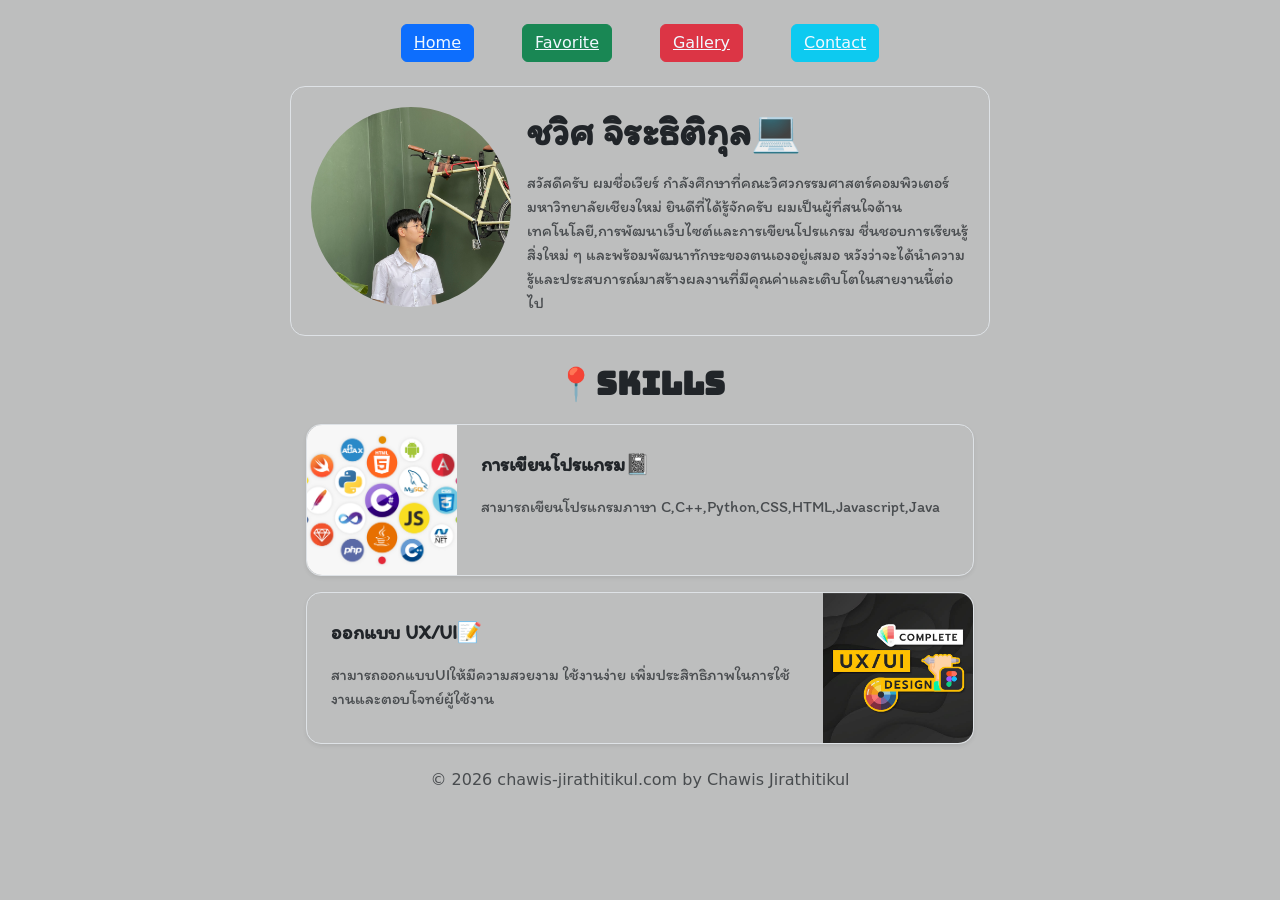
==== index.html @ 54fa8fa8 "lab03 myportfolio 2.0" ====
<!doctype html>
<html lang="en">
  <head>
    <meta charset="UTF-8" />
    <meta name="viewport" content="width=device-width, initial-scale=1.0" />
    <title>My Portfolio</title>
    <link rel="stylesheet" href="style.css" />
    <link
      href="https://cdn.jsdelivr.net/npm/bootstrap@5.3.8/dist/css/bootstrap.min.css"
      rel="stylesheet"
      integrity="sha384-sRIl4kxILFvY47J16cr9ZwB07vP4J8+LH7qKQnuqkuIAvNWLzeN8tE5YBujZqJLB"
      crossorigin="anonymous"
    />
    <link rel="preconnect" href="https://fonts.googleapis.com" />
    <link rel="preconnect" href="https://fonts.gstatic.com" crossorigin />
    <link
      href="https://fonts.googleapis.com/css2?family=Bungee&display=swap"
      rel="stylesheet"
    />
    <link rel="preconnect" href="https://fonts.googleapis.com" />
    <link rel="preconnect" href="https://fonts.gstatic.com" crossorigin />
    <link
      href="https://fonts.googleapis.com/css2?family=Itim&display=swap"
      rel="stylesheet"
    />
  </head>
  <body style="background-color: rgb(189, 190, 190);">
    <script
      src="https://cdn.jsdelivr.net/npm/bootstrap@5.3.8/dist/js/bootstrap.bundle.min.js"
      integrity="sha384-FKyoEForCGlyvwx9Hj09JcYn3nv7wiPVlz7YYwJrWVcXK/BmnVDxM+D2scQbITxI"
      crossorigin="anonymous"
    ></script>
    <div class="d-flex justify-content-center gap-5 fw-bold my-4" ">
      <button type="button" class="btn btn-primary"><a href="index.html" style="color: aliceblue;">Home</a></button> 
      <button type="button" class="btn btn-success"><a href="favorites.html" style="color: aliceblue;">Favorite</a></button>
      <button type="button" class="btn btn-danger"><a href="gallery.html" style="color: aliceblue;">Gallery</a></button>
      <button type="button" class="btn btn-info"><a href="contact.html" style="color: aliceblue;">Contact</a></button>
    </div>
    <div class="border my-rounded-all d-flex justify-content-center align-item-center mx-auto gap-3 " style="max-width: 700px; padding: 20px;"> 
      <div>
        <img src="AE0D1752-B2B4-44E8-97DA-38072C59CE71.jpg"  height="200" width="200" class="rounded-circle" style="object-fit: cover">
      </div>
      <div class="d-none d-sm-block">
        <div class="display-6 mb-3 itimregular fw-bold">ชวิศ จิระธิติกุล&#128187</div>
        <div class="text-muted itimregular"> สวัสดีครับ ผมชื่อเวียร์ กำลังศึกษาที่คณะวิศวกรรมศาสตร์คอมพิวเตอร์ มหาวิทยาลัยเชียงใหม่ ยินดีที่ได้รู้จักครับ 
      ผมเป็นผู้ที่สนใจด้านเทคโนโลยี,การพัฒนาเว็บไซต์และการเขียนโปรแกรม ชื่นชอบการเรียนรู้สิ่งใหม่ ๆ และพร้อมพัฒนาทักษะของตนเองอยู่เสมอ
      หวังว่าจะได้นำความรู้และประสบการณ์มาสร้างผลงานที่มีคุณค่าและเติบโตในสายงานนี้ต่อไป</div> </div>
      </div>
    </div>
    <br>
    <div class="text-center bungeeregular fw-bold fs-2"><p>&#128205SKILLS</p></div>
    <div style="max-width: 700px;" class="mx-auto px-3" >
      <div class="d-flex border my-rounded-all shadow-sm mb-3 ">
        <div class="my-rounded-left">
          <img src="1700758955765.png" width="150px" height="150px" style="object-fit: cover" class="my-rounded-left d-none d-sm-block">
        </div>
        <div class="p-4">
          <p class="fw-semibold fs-5 itimregular">การเขียนโปรแกรม&#128211</p>
          <span class="text-muted itimregular">
            สามารถเขียนโปรแกรมภาษา C,C++,Python,CSS,HTML,Javascript,Java
          </span>
        </div>
      </div>
      <div class="d-flex border my-rounded-all shadow-sm mb-3">
        <div class="p-4">
          <p class="fw-semibold fs-5 itimregular">ออกแบบ UX/UI&#128221</p>
          <span class="text-muted itimregular">
            สามารถออกแบบUIให้มีความสวยงาม ใช้งานง่าย เพิ่มประสิทธิภาพในการใช้งานและตอบโจทย์ผู้ใช้งาน </span> 
        </div>
        <div class="my-rounded-right">
          <img src="images.jpg" width="150px" height="150px" style="object-fit: cover" class="my-rounded-right d-none d-sm-block">
        </div>
      </div>
    </div>
    <p class="text-center text-muted m-4"> © 2026 chawis-jirathitikul.com by Chawis Jirathitikul</p>  
  </body>
</html>
---- style.css ----
.bungeeregular {
  font-family: "Bungee", sans-serif;
  font-weight: 400;
  font-style: normal;
}

.itimregular {
  font-family: "Itim", cursive;
  font-weight: 400;
  font-style: normal;
}

.my-rounded-all{
    border-top-left-radius: 15px;
    border-top-right-radius: 15px;
    border-bottom-left-radius: 15px;
    border-bottom-right-radius: 15px;
}

.my-rounded-left{
    border-top-left-radius: 15px;
    border-bottom-left-radius: 15px;
}

.my-rounded-right{
    border-top-right-radius: 15px;
    border-bottom-right-radius: 15px;
}
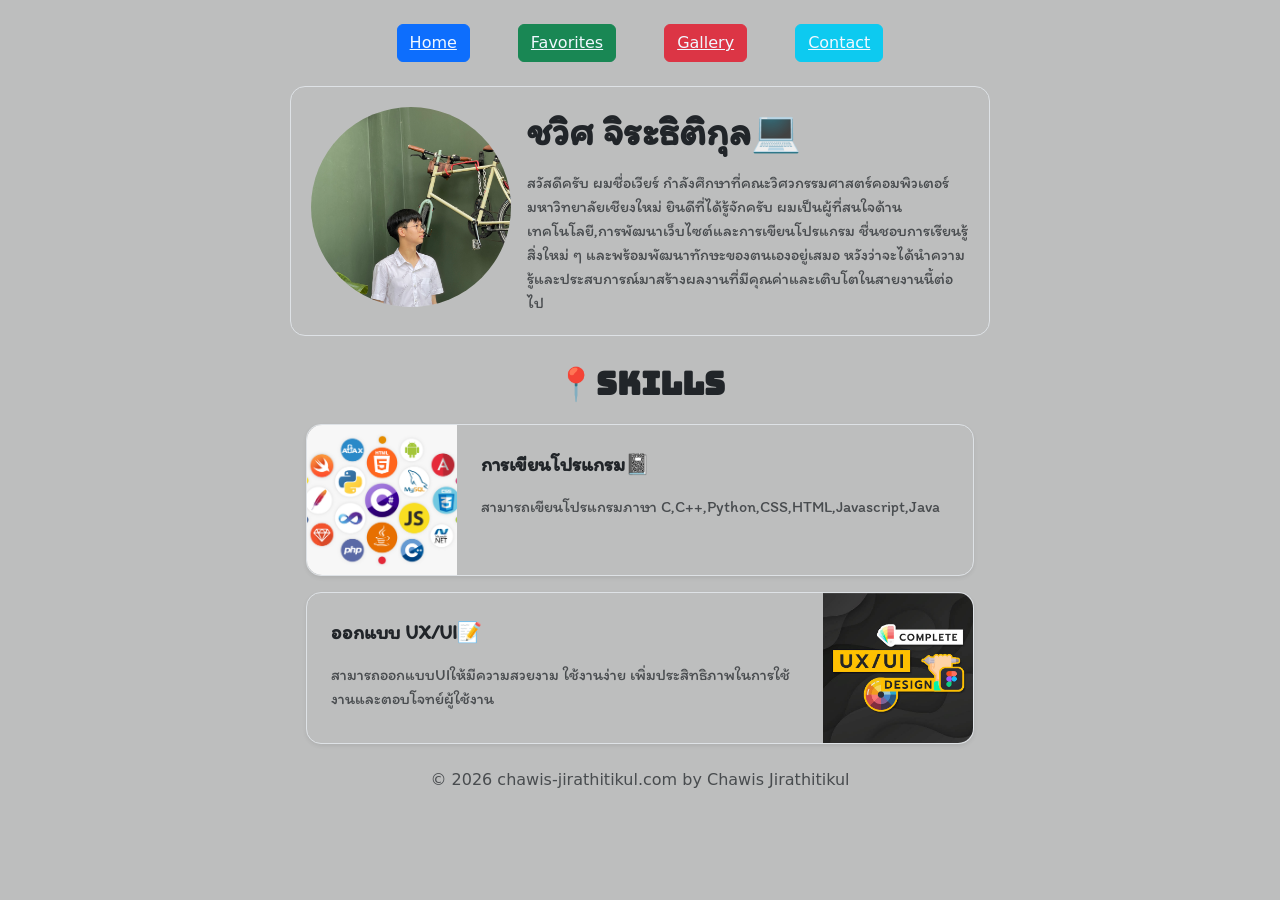
==== commit 9c387cb0: "lab03 portfolio 2.0" ====
--- a/index.html
+++ b/index.html
@@ -32,7 +32,7 @@
     ></script>
     <div class="d-flex justify-content-center gap-5 fw-bold my-4" ">
       <button type="button" class="btn btn-primary"><a href="index.html" style="color: aliceblue;">Home</a></button> 
-      <button type="button" class="btn btn-success"><a href="favorites.html" style="color: aliceblue;">Favorite</a></button>
+      <button type="button" class="btn btn-success"><a href="favorites.html" style="color: aliceblue;">Favorites</a></button>
       <button type="button" class="btn btn-danger"><a href="gallery.html" style="color: aliceblue;">Gallery</a></button>
       <button type="button" class="btn btn-info"><a href="contact.html" style="color: aliceblue;">Contact</a></button>
     </div>
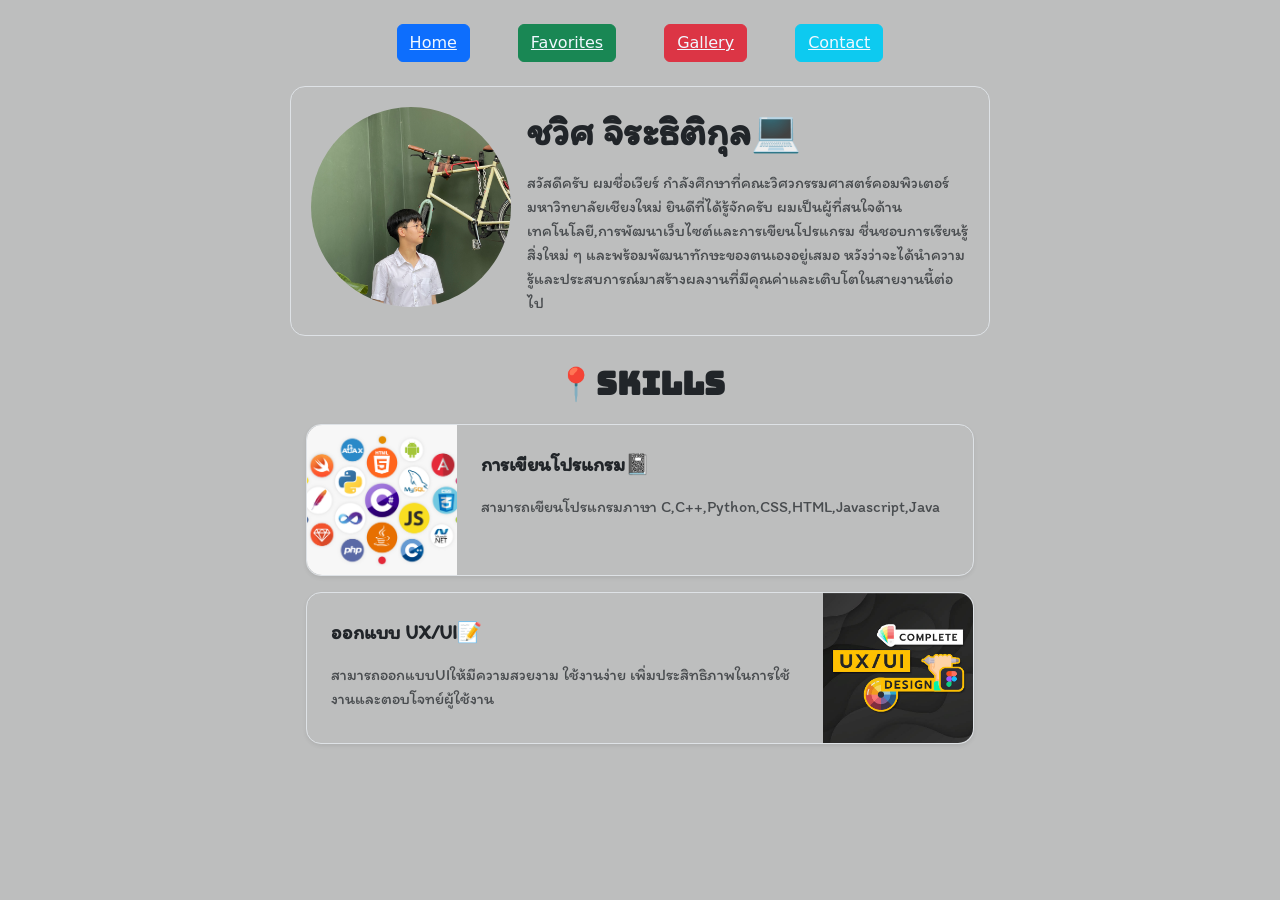
==== commit 81aa327a: "lab3 myportfolio 2.0" ====
--- a/index.html
+++ b/index.html
@@ -72,6 +72,5 @@
         </div>
       </div>
     </div>
-    <p class="text-center text-muted m-4"> © 2026 chawis-jirathitikul.com by Chawis Jirathitikul</p>  
   </body>
 </html>
